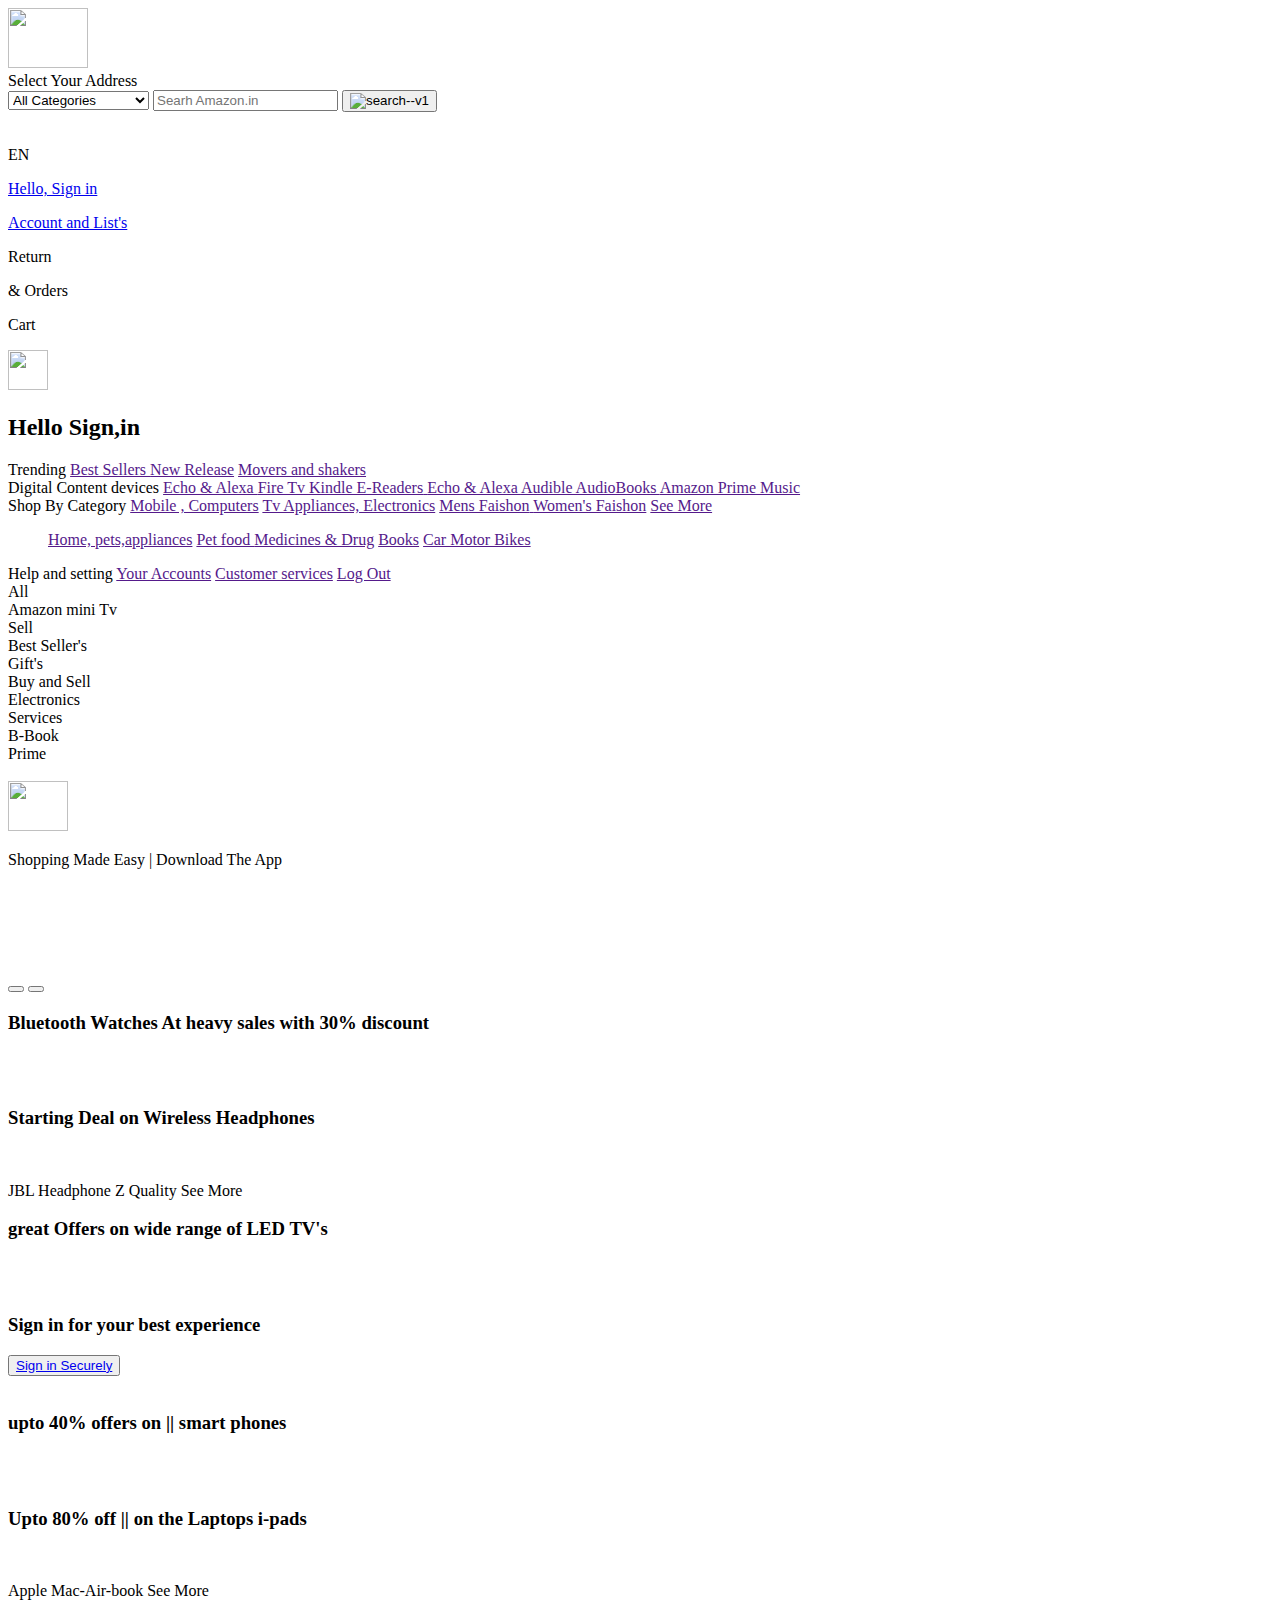
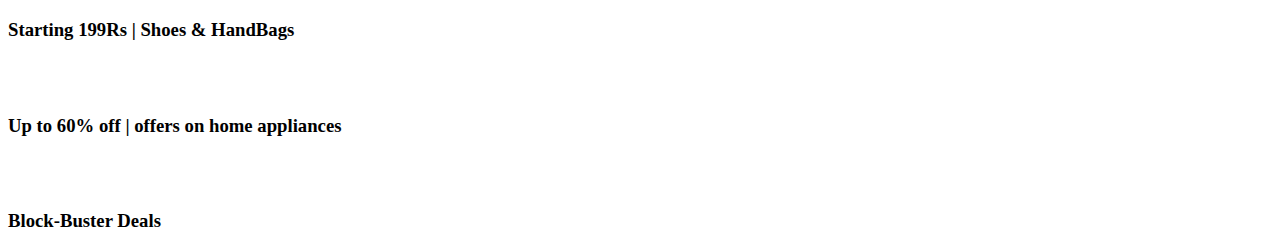
==== index.html @ e9607041 "Create index.html" ====
<!DOCTYPE html>
<html lang="en">

<head>
    <meta charset="UTF-8">
    <meta name="viewport" content="width=device-width, initial-scale=1.0">
    <title>Online Shopping Site in india</title>
    <link rel="shortcut icon" href="https://logos-world.net/wp-content/uploads/2020/04/Amazon-Emblem.jpg"
        type="image/x-icon">
    <link rel="stylesheet" href="style.css">
    <link href="https://cdn.jsdelivr.net/npm/remixicon@2.2.0/fonts/remixicon.css" rel="stylesheet">
    <link rel="shortcut icon" href="https://animationvisarts.com/wp-content/uploads/2020/12/Amazon-current-Logo-2.jpg"
        type="image/x-icon">
</head>

<body>
    <div class="wrapper">



        <!-------------------------------- this is div where navbar starts --------------------------------------------------------->
        <div class="navbar">
            <div class="first-sec">
                <img src="images/amazon_logo.png" height="60px" width="80px">

                <div class="location"><i class="ri-map-pin-fill " id="loc"></i>Select Your Address</div>

            </div>

            <div class="second-sec">
                <select class="selectButtons">
                    <option>All Categories
                    <option>Fills</option>
                    <option> Devices</option>
                    <option> Devices</option>
                    <option>Pharmacy</option>
                    <option>Electronics</option>
                    <option>Supplements</option>
                    <option>Furniture</option>
                    <option>Cart</option>
                    <option>Amazon Devices</option>
                    <option>Grocery</option>
                    <option>Gym Machines</option>
                    <option>Digital Products</option>
                    <option>Workstation</option>
                    <option>Clothes</option>
                    <option>Car&Bikes</option>
                    <option>Hardwares</option>
                    <option>Input Devices</option>
                    <option>Grocery</option>
                    <option>Workout Machines</option>
                    <option>Beauty Products</option>
                    <option>Headset & Airdopes</option>
                    <option>Wireless Gadgets</option>
                    </option>
                </select>
                <input type="text" placeholder="Searh Amazon.in" class="input">
                <button class="search"><img width="25" height="25"
                        src="https://img.icons8.com/ios-filled/50/search--v1.png" alt="search--v1" /></button>
            </div>

            <div class="third-sec">
                <img src="images/icons8-india-48.png" alt="" srcset="">
                <p>EN<i class="ri-arrow-down-s-fill"></i></p>
            </div>


            <div class="fourth-sec">
                <a href="signin.html">
                    <p>Hello, Sign in</p>
                    <span>Account and List's<i class="ri-arrow-down-s-fill"></i></span>
                </a>
            </div>

            <div class="fifth">
                <p>Return</p>
                <span>& Orders</span>
            </div>

            <div class="sixth">
                <i class="ri-shopping-cart-2-line"></i>
                <p>Cart</p>
            </div>
        </div>
        <!------------------------------------------------- navbar ends here ------------------------------------------------->
        <!------------------------------------------------- navbar2 starts here ------------------------------------------------->

        <div class="navbar2">
            <div class="list">



                <li><i class="ri-align-justify All"></i>
                    <!-- this is the side bar -->
                    <div class="allList">

                        <div class="heading">

                            <a href="signin.html"><img src="https://cdn-icons-png.flaticon.com/128/4884/4884812.png"
                                    height="40" width="40"></a>
                            <h2>Hello Sign,in</h2>
                            <i class="ri-close-line cancel"></i>
                        </div>

                        <div class="lambiList">
                            <div class="first">
                                <span>Trending</span>
                                <a href="">Best Sellers </a>
                                <a href="">New Release</a>
                                <a href="">Movers and shakers</a>
                            </div>

                            <div class="second">
                                <span>Digital Content devices</span>
                                <a href="">Echo & Alexa <i class="ri-arrow-right-s-line"></i></a>
                                <a href="">Fire Tv <i class="ri-arrow-right-s-line"></i></a>
                                <a href="">Kindle E-Readers<i class="ri-arrow-right-s-line"></i> </a>
                                <a href="">Echo & Alexa <i class="ri-arrow-right-s-line"></i></a>
                                <a href="">Audible AudioBooks <i class="ri-arrow-right-s-line"></i></a>
                                <a href="">Amazon Prime Music <i class="ri-arrow-right-s-line"></i></a>
                            </div>

                            <div class="third">
                                <span>Shop By Category</span>
                                <a href="">Mobile , Computers<i class="ri-arrow-right-s-line"></i></a>
                                <a href="">Tv Appliances, Electronics<i class="ri-arrow-right-s-line"></i></a>
                                <a href="">Mens Faishon<i class="ri-arrow-right-s-line"></i> </a>
                                <a href="">Women's Faishon<i class="ri-arrow-right-s-line"></i></a>
                                <a href="" class="seeMore">See More<i class="ri-arrow-down-s-line"></i>


                                    <ul class="hideIt">
                                        <a href="">Home, pets,appliances</a>
                                        <a href="">Pet food </a>
                                        <a href="">Medicines & Drug</a>
                                        <a href="">Books</a>
                                        <a href="">Car Motor Bikes</a>


                                    </ul>
                                </a>


                            </div>

                            <div class="fourth">
                                <span>Help and setting</span>
                                <a href="">Your Accounts<i class="ri-arrow-right-s-line"></i></a>
                                <a href="">Customer services<i class="ri-arrow-right-s-line"></i></a>
                                <a href="">Log Out<i class="ri-arrow-right-s-line"></i> </a>
                            </div>
                        </div>



                    </div>


                    All
                </li>
                <li>Amazon mini Tv</li>
                <li>Sell</li>
                <li>Best Seller's</li>
                <li>Gift's</li>
                <li>Buy and Sell</li>
                <li>Electronics</li>
                <li>Services</li>
                <li>B-Book</li>
                <!-- <li>E-Book</li> -->
                <li class="prime">Prime <i class="ri-arrow-down-s-fill"></i>
                    <div class="box">
                        <img src="https://m.media-amazon.com/images/G/31/prime/NavFlyout/TryPrime/2018/Apr/IN-Prime-PIN-TryPrime-MultiBen-Apr18-400x400._CB612889281_.jpg"
                            alt="" srcset="">
                    </div>
                </li>
            </div>

            <div class="list2">
                <!-- <img src="https://english.cdn.zeenews.com/sites/default/files/2021/03/04/920770-kn6-8.jpg" height="40px" width="60px"> -->
                <img src="https://cdn.iconscout.com/icon/free/png-512/free-amazon-1869030-1583154.png?f=avif&w=256"
                    height="50" width="60">
                <p>Shopping Made Easy | Download The App</p>
            </div>
        </div>

        <!------------------------------------------------- navbar2 ends here ------------------------------------------------->


        <div class="heroSection">
            <div class="slideContainer">

                <div class="slide">
                    <img src="https://images-eu.ssl-images-amazon.com/images/G/31/Events/img23/Jupiter23/Homepage/T2_KV_Prime_Hero_PC_EN_2X._CB577195374_.jpg"
                        alt="" srcset="">

                </div>

                <div class="slide">

                    <img src="https://images-eu.ssl-images-amazon.com/images/G/31/img22/Toys/GW/Jupiter2023GW/Homepage_DesktopHeroTemplate_3000x1200_22June2023_ksd_Toys._CB576818469_.jpg"
                        alt="" srcset="">

                </div>

                <div class="slide">
                    <img src="https://images-eu.ssl-images-amazon.com/images/G/31/img23/Fashion/Event/Gateway/Jup/KSD/Rev/Deals-PC-3000._CB577194468_.jpg"
                        alt="" srcset="">
                </div>

                <div class="slide">
                    <img src="https://images-eu.ssl-images-amazon.com/images/G/31/img21/H1/KSD/CEPC/Homepage_DesktopHeroTemplate_3000x1200_KSD._CB577205732_.jpg"
                        alt="" srcset="">
                </div>

                <div class="slide">
                    <img src="https://images-eu.ssl-images-amazon.com/images/G/31/img23/Wireless/lshruthi/Jupiter/KSD/GW/Final/D98467701_PC_Hero_3000x1200._CB577124541_.jpg"
                        alt="" srcset="">
                </div>



                <button class="btn1" onclick="controller(-1)"><i class="ri-arrow-left-s-line"></i></button>
                <button class="btn2" onclick="controller(1)"><i class="ri-arrow-right-s-line"></i></button>

            </div>





            <!-- part 2 of the hero section is started from here -->



            <div class="productsLine">
                <div class="firstBox">



                    <div class="box1">
                        <div class="headings">
                            <h3>Bluetooth Watches At heavy sales with 30% discount</h3>
                        </div>
                        <div class="first-pick-sec">
                            <img src="https://images.unsplash.com/photo-1508685096489-7aacd43bd3b1?auto=format&fit=crop&q=80&w=1527&ixlib=rb-4.0.3&ixid=M3wxMjA3fDB8MHxwaG90by1wYWdlfHx8fGVufDB8fHx8fA%3D%3D"
                                alt="" srcset="">
                            <img src="https://images.unsplash.com/photo-1514793011838-f19fbcc1fe04?auto=format&fit=crop&q=80&w=1632&ixlib=rb-4.0.3&ixid=M3wxMjA3fDB8MHxwaG90by1wYWdlfHx8fGVufDB8fHx8fA%3D%3D"
                                alt="" srcset="">
                        </div>
                        <div class="second-pick-sec">

                            <img src="https://images.unsplash.com/photo-1636551462973-3d59d4405012?auto=format&fit=crop&q=80&w=1374&ixlib=rb-4.0.3&ixid=M3wxMjA3fDB8MHxwaG90by1wYWdlfHx8fGVufDB8fHx8fA%3D%3D"
                                alt="" srcset="">

                            <img src="https://images.unsplash.com/photo-1642101373432-a9c683c34902?auto=format&fit=crop&q=80&w=1633&ixlib=rb-4.0.3&ixid=M3wxMjA3fDB8MHxwaG90by1wYWdlfHx8fGVufDB8fHx8fA%3D%3D"
                                alt="" srcset="">
                        </div>
                    </div>



                    <div class="box1">
                        <div class="headings">
                            <h3>Starting Deal on Wireless Headphones</h3>
                        </div>

                        <div class="headphones">
                            <img src="https://cdn.pixabay.com/photo/2016/10/06/22/29/headphones-1720164_960_720.jpg"
                                alt="">

                            <p>JBL Headphone Z Quality <span>See More</span></p>
                        </div>

                    </div>
                    <div class="box1">

                        <div class="headings">
                            <h3>great Offers on wide range of LED TV's</h3>
                        </div>
                        <div class="first-pick-sec">
                            <img src="https://images-eu.ssl-images-amazon.com/images/G/31/IMG23/TVs/Sabeer/JUP_23/2x_Desktop_Quad_card_w_title_-_Card_1_copy_40.5x_updated._SY116_CB575872363_.jpg"
                                alt="" srcset="">
                            <img src="https://images.unsplash.com/photo-1567690187548-f07b1d7bf5a9?auto=format&fit=crop&q=80&w=1472&ixlib=rb-4.0.3&ixid=M3wxMjA3fDB8MHxwaG90by1wYWdlfHx8fGVufDB8fHx8fA%3D%3D"
                                alt="" srcset="">
                        </div>
                        <div class="second-pick-sec">

                            <img src="https://images.unsplash.com/photo-1593784991095-a205069470b6?auto=format&fit=crop&q=80&w=1470&ixlib=rb-4.0.3&ixid=M3wxMjA3fDB8MHxwaG90by1wYWdlfHx8fGVufDB8fHx8fA%3D%3D"
                                alt="" srcset="">

                            <img src="https://images.unsplash.com/photo-1614696131965-cc559b1ecad1?auto=format&fit=crop&q=80&w=1471&ixlib=rb-4.0.3&ixid=M3wxMjA3fDB8MHxwaG90by1wYWdlfHx8fGVufDB8fHx8fA%3D%3D"
                                alt="" srcset="">
                        </div>
                    </div>
                </div>

                <div class="secondBox">
                    <div class="boxsmall">
                        <h3>Sign in for your best experience</h3>
                        <button class="continue"><a href="signin.html">Sign in Securely</a></button></a>

                    </div>
                    <div class="boxbig">
                        <img src="https://www.shutterstock.com/image-vector/electronics-devices-promotional-sale-banner-260nw-1610422768.jpg"
                            alt="">
                    </div>
                </div>



            </div>



        </div>


        <!---------------------------------------- second hero section is tarting here ------------------------------->


        <div class="heroSectionTwo">

            <div class="productsLinetwo">
                <div class="firstBox">



                    <div class="box1">
                        <div class="headings">
                            <h3>upto 40% offers on || smart phones</h3>
                        </div>
                        <div class="first-pick-sec">
                            <img src="https://images.unsplash.com/photo-1480694313141-fce5e697ee25?auto=format&fit=crop&q=80&w=1470&ixlib=rb-4.0.3&ixid=M3wxMjA3fDB8MHxwaG90by1wYWdlfHx8fGVufDB8fHx8fA%3D%3D"
                                alt="" srcset="">
                            <img src="https://images.unsplash.com/photo-1511707171634-5f897ff02aa9?auto=format&fit=crop&q=80&w=1480&ixlib=rb-4.0.3&ixid=M3wxMjA3fDB8MHxwaG90by1wYWdlfHx8fGVufDB8fHx8fA%3D%3D"
                                alt="" srcset="">
                        </div>
                        <div class="second-pick-sec">

                            <img src="https://images.unsplash.com/photo-1688649593308-40dfbb552d00?auto=format&fit=crop&q=80&w=1527&ixlib=rb-4.0.3&ixid=M3wxMjA3fDB8MHxwaG90by1wYWdlfHx8fGVufDB8fHx8fA%3D%3D"
                                alt="" srcset="">

                            <img src="https://images.unsplash.com/photo-1565714138558-4d2eaa7cea34?auto=format&fit=crop&q=80&w=1376&ixlib=rb-4.0.3&ixid=M3wxMjA3fDB8MHxwaG90by1wYWdlfHx8fGVufDB8fHx8fA%3D%3D"
                                alt="" srcset="">
                        </div>
                    </div>



                    <div class="box1">
                        <div class="headings">
                            <h3>Upto 80% off || on the Laptops i-pads</h3>
                        </div>

                        <div class="headphones">
                            <img src="https://m.media-amazon.com/images/I/41ZJJLODSAL.jpg" alt="">

                            <p> Apple Mac-Air-book <span>See More</span></p>
                        </div>

                    </div>
                    <div class="box1">

                        <div class="headings">
                            <h3>Starting 199Rs | Shoes & HandBags</h3>
                        </div>
                        <div class="first-pick-sec">
                            <img src="https://images.unsplash.com/photo-1542291026-7eec264c27ff?auto=format&fit=crop&q=60&w=500&ixlib=rb-4.0.3&ixid=M3wxMjA3fDB8MHxzZWFyY2h8Mnx8bmlrZXxlbnwwfHwwfHx8MA%3D%3D"
                                alt="" srcset="">
                            <img src="https://images.unsplash.com/photo-1628149455678-16f37bc392f4?auto=format&fit=crop&q=60&w=500&ixlib=rb-4.0.3&ixid=M3wxMjA3fDB8MHxzZWFyY2h8MTB8fGhhbmQlMjBiYWdzfGVufDB8fDB8fHww"
                                alt="" srcset="">
                        </div>
                        <div class="second-pick-sec">

                            <img src="https://images.unsplash.com/photo-1605733513597-a8f8341084e6?auto=format&fit=crop&q=60&w=500&ixlib=rb-4.0.3&ixid=M3wxMjA3fDB8MHxzZWFyY2h8N3x8aGFuZCUyMGJhZ3N8ZW58MHx8MHx8fDA%3D"
                                alt="" srcset="">

                            <img src="https://images.unsplash.com/photo-1606107557195-0e29a4b5b4aa?auto=format&fit=crop&q=80&w=1528&ixlib=rb-4.0.3&ixid=M3wxMjA3fDB8MHxwaG90by1wYWdlfHx8fGVufDB8fHx8fA%3D%3D"
                                alt="" srcset="">
                        </div>
                    </div>


                    <div class="boxlast">

                        <div class="headings">
                            <h3>Up to 60% off | offers on home appliances</h3>
                        </div>
                        <div class="first-pick-sec">
                            <img src="https://images.unsplash.com/photo-1626806787461-102c1bfaaea1?auto=format&fit=crop&q=60&w=500&ixlib=rb-4.0.3&ixid=M3wxMjA3fDB8MHxzZWFyY2h8M3x8d2FzaGluZyUyMG1hY2hpbmV8ZW58MHx8MHx8fDA%3D"
                                alt="" srcset="">
                            <img src="https://images.unsplash.com/photo-1574269909862-7e1d70bb8078?auto=format&fit=crop&q=80&w=1476&ixlib=rb-4.0.3&ixid=M3wxMjA3fDB8MHxwaG90by1wYWdlfHx8fGVufDB8fHx8fA%3D%3D"
                                alt="" srcset="">
                        </div>
                        <div class="second-pick-sec">

                            <img src=https://plus.unsplash.com/premium_photo-1661315526732-271aa84f480d?auto=format&fit=crop&q=60&w=500&ixlib=rb-4.0.3&ixid=M3wxMjA3fDB8MHxzZWFyY2h8MXx8QWN8ZW58MHx8MHx8fDA%3Dhttps://images.unsplash.com/photo-1593784991095-a205069470b6?auto=format&fit=crop&q=80&w=1470&ixlib=rb-4.0.3&ixid=M3wxMjA3fDB8MHxwaG90by1wYWdlfHx8fGVufDB8fHx8fA%3D%3D"
                                alt="" srcset="">

                            <img src="https://images.unsplash.com/photo-1614696131965-cc559b1ecad1?auto=format&fit=crop&q=80&w=1471&ixlib=rb-4.0.3&ixid=M3wxMjA3fDB8MHxwaG90by1wYWdlfHx8fGVufDB8fHx8fA%3D%3D"
                                alt="" srcset="">
                        </div>
                    </div>



                </div>





            </div>
        </div>


        <!---------------------------- herosection three is starting from here --=---------------------------------->

        <div class="heroSectionThree">
            <div class="productsLineThree">

                <h3>Block-Buster Deals</h3>

                <div class="ProductsCard">

                    <!-- <a href="" class="card">
                   
                        <img src="https://images.unsplash.com/photo-1567581935884-3349723552ca?ixid=M3w1MDAxMzN8MHwxfHNlYXJjaHw3fHxNb2JpbGV8ZW58MHx8fHwxNjk3ODcwMzQzfDA&ixlib=rb-4.0.3" alt="" srcset="">
                        <div class="configuration">
                            <div class="discount">Upto 12.96%</div>

                             <div class="title">Apple i phone 15Pro</div>
                            </div>
                        <div class="desc">An apple mobile which is nothing like apple </div>
                    </a> -->





                </div>


            </div>
        </div>

    </div>





    <script src="script.js"></script>
</body>

</html>
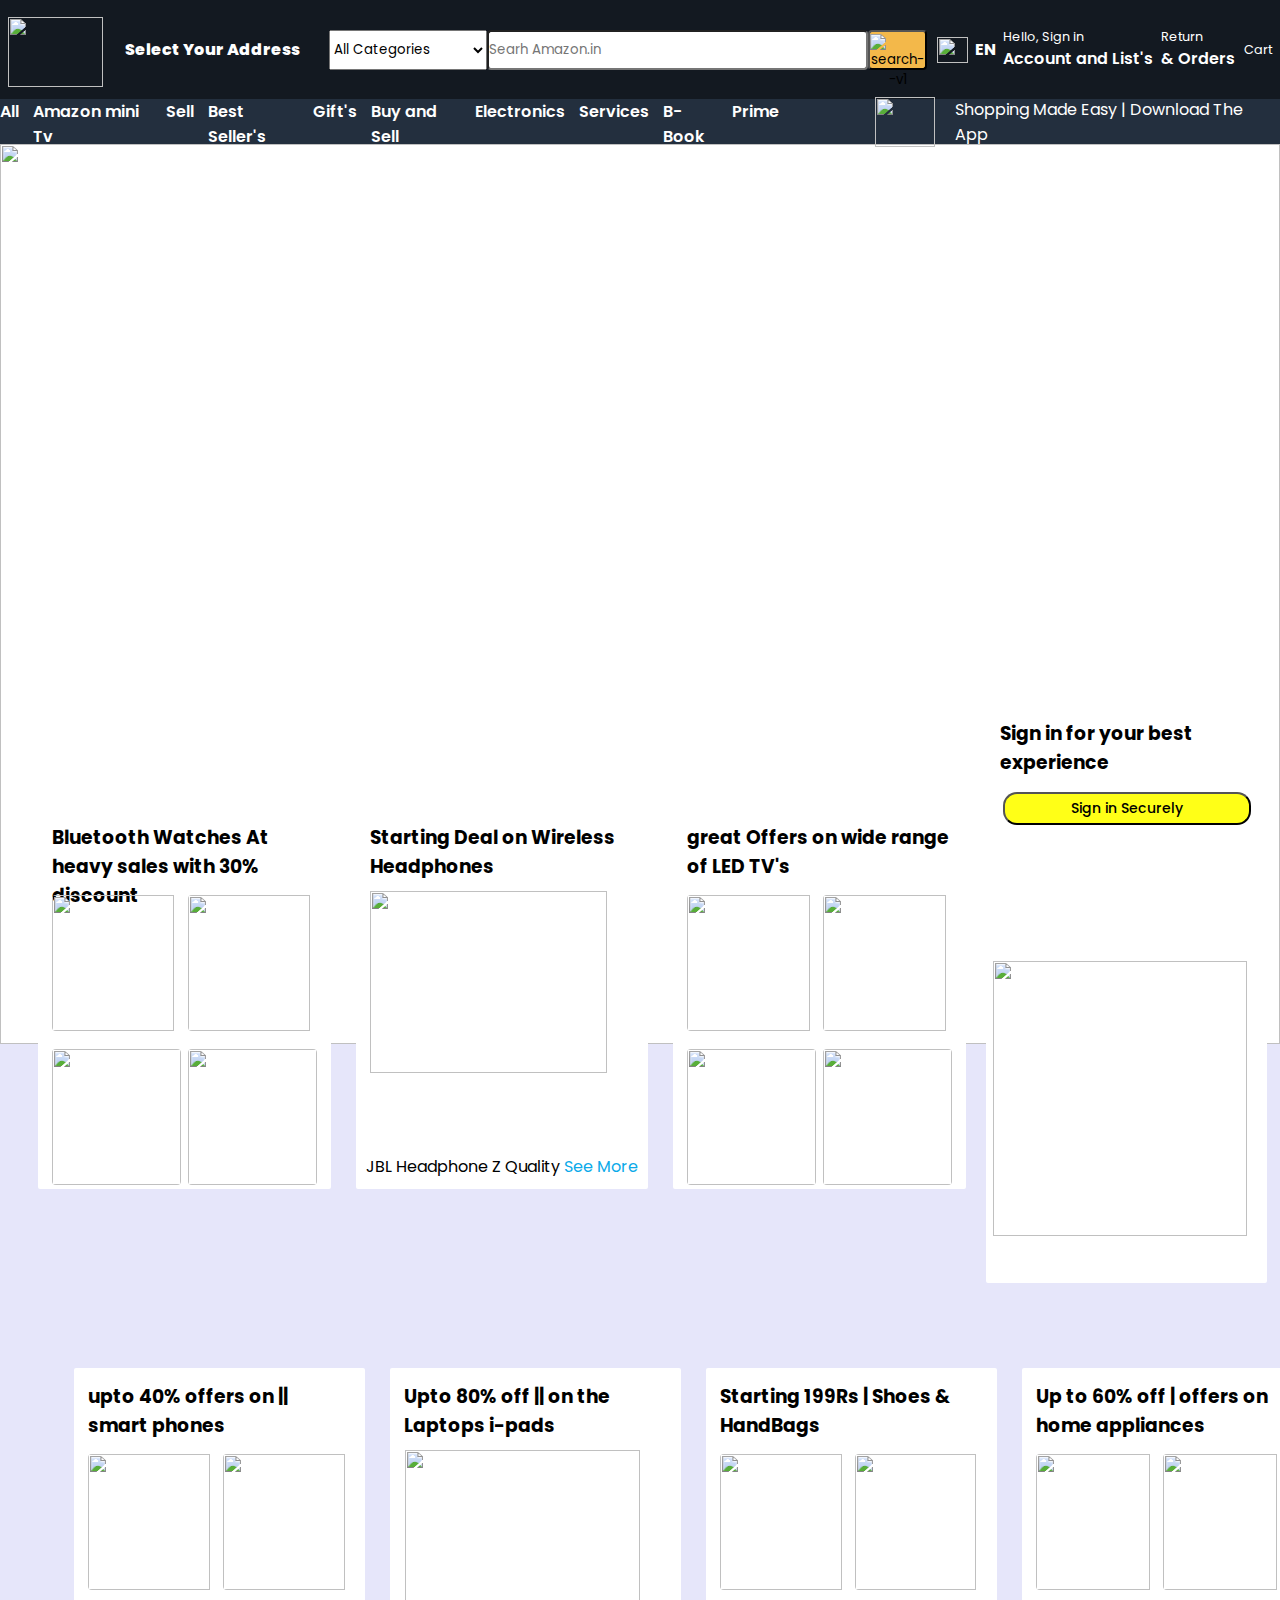
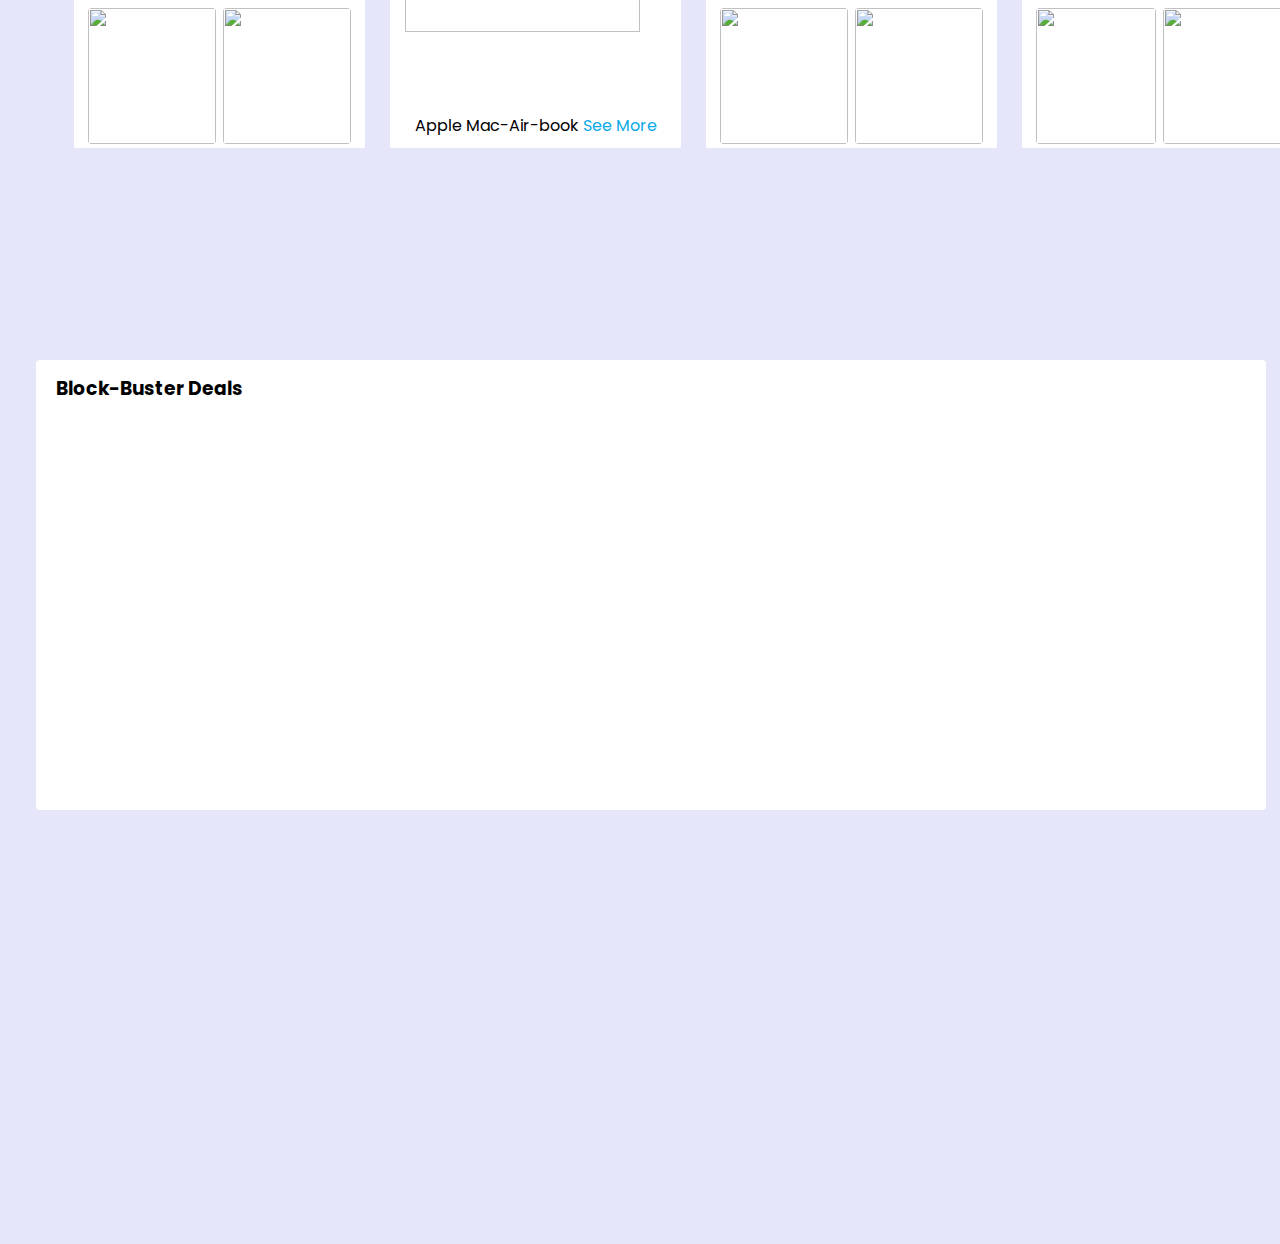
==== commit c36a7dc2: "Update index.html" ====
--- a/index.html
+++ b/index.html
@@ -60,7 +60,7 @@
             </div>
 
             <div class="third-sec">
-                <img src="images/icons8-india-48.png" alt="" srcset="">
+                <img src="https://media.istockphoto.com/id/1349796126/photo/flag-of-india.webp?b=1&s=170667a&w=0&k=20&c=1pWIs3VkXqu1wNBGcztG5IixaN4oGA-nul4Ynb1G2QY=" alt="" srcset="">
                 <p>EN<i class="ri-arrow-down-s-fill"></i></p>
             </div>
 
--- a/style.css
+++ b/style.css
@@ -0,0 +1,904 @@
+@import url("https://fonts.googleapis.com/css2?family=Kanit:wght@500&family=Nunito:wght@300;400;500;600&family=Poppins:wght@200;300;400&family=Raleway:wght@200&family=Ubuntu&display=swap");
+
+* {
+    margin: 0;
+    padding: 0;
+    box-sizing: border-box;
+    font-family: "Poppins", sans-serif;
+    /* color: white; */
+}
+
+body,
+html {
+    height: 100vh;
+    width: 100vw;
+}
+
+.wrapper {
+    height: 100vh;
+    width: 100vw;
+    /* overflow-x: hidden; */
+}
+
+/*  --------------------------this css is only for navigation bar------------------------------ */
+.navbar {
+    height: 11%;
+    width: 100%;
+    background-color: rgb(19, 25, 33);
+    display: flex;
+    justify-content: space-evenly;
+    align-items: center;
+    /* position:static */
+    /* padding: 2px; */
+}
+
+.first-sec {
+    display: flex;
+    align-items: center;
+    justify-content: center;
+    gap: 2px;
+    height: 100%;
+}
+
+.first-sec img {
+    width: 95px;
+    height: 70px;
+    /* padding: 0px 0px; */
+    /* margin: 0px 5px; */
+    margin-right: 19px;
+    margin-top: 4px;
+}
+
+.location {
+    font-size: 1rem;
+    color: white;
+    font-weight: 800;
+    height: 100%;
+    cursor: pointer;
+    margin-right: 1.4rem;
+    display: flex;
+    align-items: center;
+}
+
+#loc {
+    /* font-size: 20px; */
+    color: white;
+    margin-right: 1px;
+}
+
+.second-sec {
+    width: 60%;
+    max-width: 600px;
+    display: flex;
+    letter-spacing: 0px;
+    border: 1 px solid rgb(245, 179, 57);
+}
+
+.second-sec input {
+    width: 450px;
+    height: 40px;
+    border-radius: 4px;
+}
+
+.search {
+    width: 70px;
+    height: 40px;
+    margin-right: 2px;
+    border-radius: 4px;
+    background-color: rgb(243, 184, 74);
+}
+
+.second-sec input:focus {
+    border: 1px solid rgb(255, 185, 55);
+}
+
+.search img {
+    margin-top: 2px;
+}
+
+.search:hover {
+    border: 3px solid rgb(255, 187, 60);
+}
+
+.third-sec {
+    display: flex;
+    align-items: center;
+    height: 100%;
+}
+
+.third-sec img {
+    height: 26px;
+    width: 31px;
+    margin-right: 7px;
+}
+
+.third-sec p {
+    color: white;
+    font-weight: 700;
+    cursor: pointer;
+}
+
+.third-sec i {
+    margin-top: 3px;
+}
+
+.fourth-sec {
+    display: flex;
+    flex-direction: column;
+    align-items: center;
+    justify-content: center;
+}
+
+.fourth-sec p {
+    font-size: 0.8rem;
+    color: white;
+    font-weight: 400;
+}
+
+.fourth-sec span {
+    font-size: 1rem;
+    color: white;
+    font-weight: 600;
+}
+
+.fourth-sec a {
+    text-decoration: none;
+}
+
+.fifth p {
+    font-size: 0.8rem;
+    color: white;
+    font-weight: 400;
+}
+
+.fifth span {
+    font-size: 1rem;
+    color: white;
+    font-weight: 600;
+}
+
+.sixth {
+    display: flex;
+    align-items: center;
+    justify-content: center;
+    margin-left: 2px;
+}
+
+.sixth p {
+    font-size: 0.8rem;
+    color: white;
+    font-weight: 400;
+}
+
+.sixth i {
+    font-size: 40px;
+    color: white;
+}
+
+.first-sec img:hover {
+    border: 1px solid white;
+    overflow-y: hidden;
+}
+
+.first-sec .location:hover {
+    border: 1px solid white;
+    overflow-y: hidden;
+}
+
+.third-sec:hover {
+    border: 1px solid white;
+    /* border: 2px solid orangered; */
+
+    overflow-y: hidden;
+}
+
+.second-sec input:hover {
+    border: 3px solid rgb(245, 179, 57);
+}
+
+.fourth-sec:hover {
+    border: 1px solid white;
+}
+
+.fifth:hover {
+    border: 1px solid white;
+}
+
+.sixth:hover {
+    border: 1px solid white;
+}
+
+.selectButtons:hover {
+    border: 3px solid rgb(255, 183, 48);
+}
+
+.Enmodal {
+    /* scale: 0; */
+    background-color: azure;
+    width: 300px;
+    display: flex;
+    flex-direction: column;
+    align-items: center;
+    justify-content: space-between;
+}
+
+/* navbar 2 is started from here */
+.navbar2 {
+    background-color: rgb(35, 47, 62);
+    width: 100%;
+    height: 5%;
+    display: flex;
+    justify-content: space-evenly;
+}
+
+.navbar2 i {
+    position: relative;
+    top: 2px;
+    right: 3px;
+}
+
+.list {
+    display: flex;
+    align-items: center;
+    justify-content: space-evenly;
+    gap: 14px;
+    font-size: 1rem;
+    padding: 0px -24px;
+    margin-right: 6rem;
+    color: white;
+    font-weight: 595;
+    cursor: pointer;
+    position: relative;
+}
+
+.allList {
+    height: 100vh;
+    width: 25vw;
+    background-color: white;
+    position: absolute;
+    z-index: 4;
+    margin-top: -174%;
+    margin-left: -29px;
+    overflow: scroll;
+    display: none;
+}
+
+.allList.active {
+    display: inline-block;
+}
+
+.heading {
+    width: 100%;
+    height: 60px;
+    background-color: #232f3e;
+    display: flex;
+    align-items: center;
+    /* justify-content: center; */
+}
+
+.heading img {
+    height: 35px;
+    width: 35px;
+    margin-left: 20px;
+}
+
+.heading h2 {
+    font-size: 20px;
+    margin-left: 26px;
+}
+
+.heading i {
+
+    margin-left: 29%;
+    margin-bottom: 2%;
+    font-size: 27px;
+
+}
+
+.lambiList {
+    width: 100%;
+    /* height: 130%;
+    background: lavender; */
+}
+
+.first {
+    display: flex;
+    flex-direction: column;
+    padding: 10px 0px 0px 26px;
+    border-bottom: 1px solid white;
+    height: 160px;
+    background: lavender;
+}
+
+.first span {
+    color: black;
+    font-weight: 700;
+    font-size: 20px;
+    margin-top: 10px;
+}
+
+.lambiList a {
+    text-decoration: none;
+    color: black;
+    margin-top: 9px;
+    font-size: 15px;
+    font-weight: 500;
+}
+
+.second {
+    display: flex;
+    flex-direction: column;
+    padding: 10px 0px 0px 26px;
+    border-bottom: 1px solid white;
+    height: 240px;
+    background: lavender;
+    /* justify-content: space-between; */
+}
+
+.second span {
+    color: black;
+    font-weight: 700;
+    font-size: 20px;
+    /* margin-top: 10px; */
+}
+
+.second a {
+    display: flex;
+    /* align-items: center; */
+    justify-content: space-between;
+}
+
+.third {
+    display: flex;
+    flex-direction: column;
+    padding: 10px 0px 0px 26px;
+    border-bottom: 1px solid white;
+    background: lavender;
+    height: 220px;
+
+}
+
+.third span {
+    color: black;
+    font-weight: 700;
+    font-size: 20px;
+}
+
+.third a {
+    display: flex;
+    /* align-items: center; */
+    justify-content: space-between;
+}
+
+.hideIt {
+    display: flex;
+    flex-direction: column;
+    padding: 10px 0px 0px 26px;
+    border-bottom: 1px solid white;
+    background: lavender;
+    scale: 0;
+    height: 200px;
+
+}
+
+.hideIt.active {
+    scale: 1;
+    height: 250px;
+
+}
+
+.fourth {
+    display: flex;
+    flex-direction: column;
+    padding: 10px 0px 0px 26px;
+    border-bottom: 1px solid white;
+    background: lavender;
+    height: 150px;
+}
+
+.fourth a {
+    display: flex;
+    /* align-items: center; */
+    justify-content: space-between;
+}
+
+.fourth span {
+    color: black;
+    font-weight: 700;
+    font-size: 20px;
+}
+
+.list li {
+    list-style: none;
+    height: 100%;
+    position: relative;
+    /* margin-top: 5px; */
+}
+
+.list2 {
+    display: flex;
+    justify-content: space-evenly;
+    align-items: center;
+    gap: 20px;
+    color: white;
+    font-weight: 400;
+    margin-right: 1rem;
+}
+
+.list2 i {
+    color: black;
+}
+
+.list li:hover {
+    border: 1px solid white;
+}
+
+.navbar2 i {
+    margin-top: 5px;
+}
+
+.box {
+    position: absolute;
+    height: 270px;
+    width: 270px;
+    background-color: white;
+    z-index: 1;
+    margin-top: 8%;
+    display: flex;
+    align-items: center;
+    justify-content: center;
+    scale: 0;
+}
+
+.box img {
+    width: 95%;
+    height: 95%;
+}
+
+.prime:hover .box {
+    scale: 1;
+}
+
+/* yaha par navigatioon bar part khatam ho gaya hai */
+
+/* now hero section image slider ka part shuru */
+.heroSection {
+    width: 100%;
+    height: 100%;
+    position: relative;
+    display: flex;
+    align-items: center;
+    justify-content: space-around;
+}
+
+
+.slideContainer {
+    width: 100%;
+    height: 100%;
+    position: relative;
+}
+
+.slideContainer img {
+    width: 100%;
+    height: 100vh;
+    background-position: center;
+    /* position: absolute; */
+}
+
+.btn1 {
+    height: 80px;
+    width: 40px;
+    position: absolute;
+    background-color: transparent;
+    top: 20%;
+    border: none;
+    cursor: pointer;
+}
+
+.btn1 i {
+    font-size: 3rem;
+}
+
+.btn2 {
+    height: 80px;
+    width: 40px;
+    border: none;
+    position: absolute;
+    background-color: transparent;
+    cursor: pointer;
+    top: 20%;
+    left: 96%;
+}
+
+.btn2 i {
+    font-size: 3rem;
+}
+
+.slide {
+    display: none;
+}
+
+/* part 2 of the hero section has started from here */
+.productsLine {
+    width: 98%;
+    height: 80%;
+    /* border: 2px solid black; */
+    position: absolute;
+    z-index: 3;
+    top: 55%;
+    display: flex;
+    align-items: center;
+    justify-content: space-evenly;
+    gap: 20px;
+
+}
+
+.productsLine .firstBox {
+    height: 100%;
+    width: 74%;
+    display: flex;
+    align-items: center;
+    justify-content: space-evenly;
+    gap: 25px;
+    margin-left: 2%;
+
+
+}
+
+.productsLine .box1 {
+    height: 380px;
+    border-radius: 2px;
+    width: 420px;
+    background-color: white;
+    padding: 10px 0px;
+    cursor: pointer;
+}
+
+.headings {
+    width: 100%;
+    height: 20%;
+    padding: 4px 14px;
+
+}
+
+.box1 .headphones {
+    display: flex;
+    align-items: center;
+    justify-content: center;
+    width: 100%;
+    height: 80%;
+    flex-direction: column;
+    gap: 35px;
+}
+
+.headphones span {
+    color: rgb(11, 170, 233);
+    cursor: pointer;
+    /* font-weight: 600; */
+}
+
+.headphones img {
+    width: 90%;
+    height: 80%;
+}
+
+.first-pick-sec {
+    width: 100%;
+    height: 40%;
+    /* margin-top: 10px; */
+    padding: 4px 14px;
+    display: flex;
+    align-items: center;
+    gap: 7px;
+
+}
+
+.first-pick-sec img {
+    width: 95%;
+    cursor: pointer;
+    height: 100%;
+    border-radius: 4px;
+}
+
+.second-pick-sec {
+    width: 100%;
+    height: 40%;
+    margin-top: 10px;
+    padding: 4px 14px;
+    display: flex;
+    align-items: center;
+    gap: 7px;
+}
+
+.second-pick-sec img {
+    width: 100%;
+    cursor: pointer;
+    height: 100%;
+    border-radius: 4px;
+}
+
+.productsLine .secondBox {
+    width: 25%;
+    height: 79%;
+    /* border: 2px solid greenyellow; */
+    display: flex;
+    align-items: center;
+    flex-direction: column;
+    justify-content: space-evenly;
+    gap: 20px;
+    cursor: pointer;
+}
+
+.secondBox .boxsmall {
+    width: 100%;
+    height: 40%;
+    background-color: white;
+    padding: 4px 14px;
+    display: flex;
+    align-items: center;
+    flex-direction: column;
+    cursor: pointer;
+    border-radius: 2px;
+
+
+
+}
+
+.continue {
+    background-color: #ffff17;
+    border-radius: 14px;
+    font-size: 14px;
+    font-weight: 500;
+    color: black;
+    width: 98%;
+    padding: 4px 10px;
+    cursor: pointer;
+    margin-top: 15px;
+}
+
+.continue a {
+    text-decoration: none;
+    color: black;
+
+}
+
+.secondBox .boxbig {
+    width: 100%;
+    height: 65%;
+    border-radius: 2px;
+    cursor: pointer;
+    display: flex;
+    align-items: center;
+    justify-content: center;
+    background-color: white;
+}
+
+.boxbig img {
+    height: 90%;
+    width: 95%;
+}
+
+/* heroSectionTwo is started from here */
+.heroSectionTwo {
+    height: 100vh;
+    width: 100vw;
+    background-color: lavender;
+    /* margin-top: 20%; */
+}
+
+.productsLinetwo {
+    width: 97%;
+    height: 80%;
+    /* border: 2px solid black; */
+    position: absolute;
+    z-index: 3;
+    /* top: 46%; */
+    display: flex;
+    align-items: center;
+    justify-content: space-evenly;
+    gap: 20px;
+    margin-top: 12%;
+
+}
+
+.productsLinetwo .firstBox {
+    height: 100%;
+    width: 100%;
+    display: flex;
+    align-items: center;
+    cursor: pointer;
+    justify-content: space-evenly;
+    gap: 25px;
+    margin-left: 6%;
+
+
+}
+
+.productsLinetwo .box1 {
+    height: 380px;
+    border-radius: 2px;
+    width: 354px;
+    background-color: white;
+    padding: 10px 0px;
+}
+
+.headings {
+    width: 100%;
+    height: 20%;
+    padding: 4px 14px;
+
+}
+
+.box1 .headphones {
+    display: flex;
+    align-items: center;
+    justify-content: center;
+    width: 100%;
+    height: 80%;
+    flex-direction: column;
+    gap: 35px;
+}
+
+.headphones span {
+    color: rgb(11, 170, 233);
+    cursor: pointer;
+    /* font-weight: 600; */
+}
+
+.headphones img {
+    width: 90%;
+    height: 80%;
+}
+
+.first-pick-sec {
+    width: 100%;
+    height: 40%;
+    /* margin-top: 10px; */
+    padding: 4px 14px;
+    display: flex;
+    align-items: center;
+    gap: 7px;
+
+}
+
+.first-pick-sec img {
+    width: 95%;
+    cursor: pointer;
+    height: 100%;
+    border-radius: 4px;
+}
+
+.second-pick-sec {
+    width: 100%;
+    height: 40%;
+    margin-top: 10px;
+    padding: 4px 14px;
+    display: flex;
+    align-items: center;
+    gap: 7px;
+}
+
+.second-pick-sec img {
+    width: 100%;
+    cursor: pointer;
+    height: 100%;
+    border-radius: 4px;
+}
+
+.boxlast {
+    height: 380px;
+    border-radius: 2px;
+    width: 335px;
+    background-color: white;
+    padding: 10px 0px;
+    margin-right: 19px;
+}
+
+.boxlast.headphones {
+    display: flex;
+    align-items: center;
+    justify-content: center;
+    width: 100%;
+    height: 80%;
+    flex-direction: column;
+    gap: 35px;
+}
+
+
+/* hero section three is starting from here */
+.heroSectionThree {
+    height: 100vh;
+    width: 100vw;
+    background-color: lavender;
+    padding: 0px 25px;
+}
+
+
+.productsLineThree {
+    height: 50vh;
+    width: 100%;
+    background: white;
+    position: relative;
+    left: 11px;
+    top: 16px;
+    display: flex;
+    flex-direction: column;
+    overflow-x: scroll;
+    border-radius: 4px;
+    padding: 12px 0px;
+}
+
+.ProductsCard {
+    height: 300px;
+    width: 300px;
+    display: flex;
+    /* align-items: center;
+    justify-content: space-evenly; */
+}
+
+.card{
+    width: 500px;
+    height: 255px;
+    display: flex;
+cursor: pointer;
+    justify-content: space-between;
+    flex-direction: column;
+    padding: 0px 21px;
+    text-decoration: none;
+}
+
+.card img {
+    height: 130px;
+    width: 225px;
+    border-radius: 4px;
+}
+
+.productsLineThree h3 {
+    padding: 2px 20px;
+}
+.card a{
+    color: rgb(0, 161, 224);
+    font-size: 10px;
+    text-decoration: none;
+}
+
+.card .desc {
+    width: 100%;
+    font-size: 12px;
+    color: black;
+  font-size: 12px;
+  text-overflow: ellipsis;
+  overflow: hidden;
+  text-wrap: nowrap;
+  
+
+}
+.configuration{
+    width: 100%;
+    display: flex;
+    align-items: center;
+    justify-content: space-between
+    
+}
+.title{
+    width: 60%;
+  font-size: 12px;
+  color: black;
+  font-weight: 500;
+  text-overflow: ellipsis;
+  overflow: hidden;
+  text-wrap: nowrap;
+  /* height: 40px; */
+  /* margin-top: -10px; */
+}
+.card .discount{
+    background-color: #CC0C39;
+    color: white;
+    font-weight: 500;
+    width: 36%;
+    display: flex;
+    align-items: center;
+    justify-content: center;
+    font-size: 12px;
+    height: 26px;
+}
